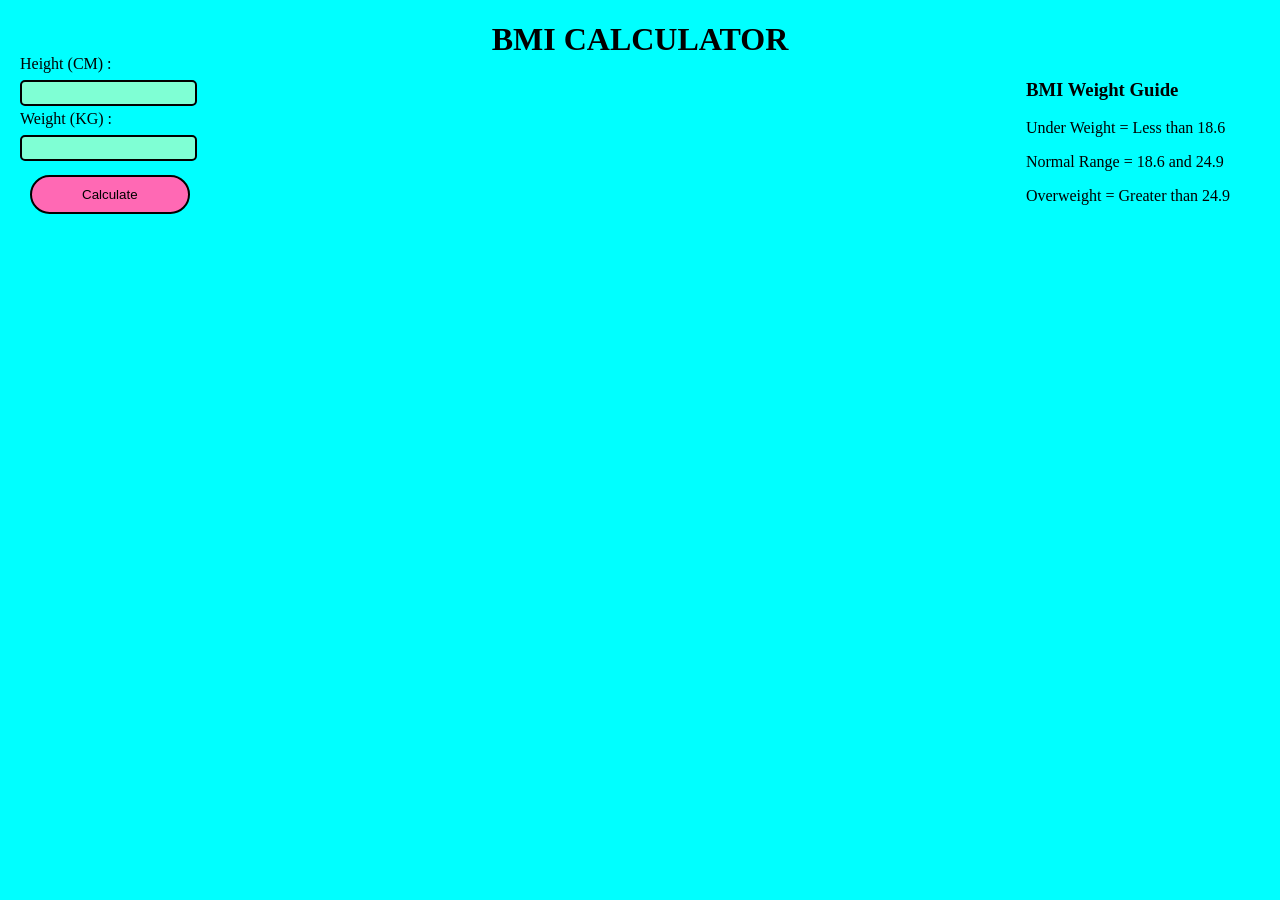
==== BMI Calculator/index.html @ f0422c6c "BMI CALCULATOR" ====
<!DOCTYPE html>
<html lang="en">
  <head>
    <meta charset="UTF-8" />
    <meta name="viewport" content="width=device-width, initial-scale=1.0" />
    <meta http-equiv="X-UA-Compatible" content="ie=edge" />
    <link rel="stylesheet" href="style.css" />
    <link rel="stylesheet" href="../styles.css" />
    <title>BMI Calculator</title>
  </head>
  <body>
    <h1>BMI CALCULATOR</h1>
    <div class="container">
      <form>
        <p><label id="height">Height (CM) : </label><input type="text" id="height1"/></p>
        <p><label id="weight">Weight (KG) : </label><input type="text" id="weight1" /></p>
        <button>Calculate</button>
        <div id="results"></div>
        <div id="weight-guide">
          <h3>BMI Weight Guide</h3>
          <p>Under Weight = Less than 18.6</p>
          <p>Normal Range = 18.6 and 24.9</p>
          <p>Overweight = Greater than 24.9</p>
        </div>
      </form>
    </div>
  </body>
  <script src="script.js"></script>
</html>
---- BMI Calculator/style.css ----
body {
  background-color: aqua;
}

#weight-guide {
  position: absolute;
  top: 60px;
  right: 50px;
}

h1 {
  display: flex;
  justify-content: center;
  align-items: center;
}

button {
  position: absolute;
  left: 30px;
  top: 175px;
  padding: 10px;
  padding-left: 50px;
  padding-right: 50px;
  background-color: hotpink;
  border: 2px solid black;
  color: black;
  border-radius: 1000px;
}

#height  {
  position: absolute;
  top: 55px;
  left: 20px;
}
#weight  {
  position: absolute;
  top: 110px;
  left: 20px;
}
#height1   {
  position: absolute;
  left: 20px;
  height: 20px;
  border: 2px solid black;
  background-color: aquamarine;
  border-radius: 5px;
}
#weight1   {
  position: absolute;
  left: 20px;
  top: 135px;
  height: 20px;
  border: 2px solid black;
  background-color: aquamarine;
  border-radius: 5px;
}
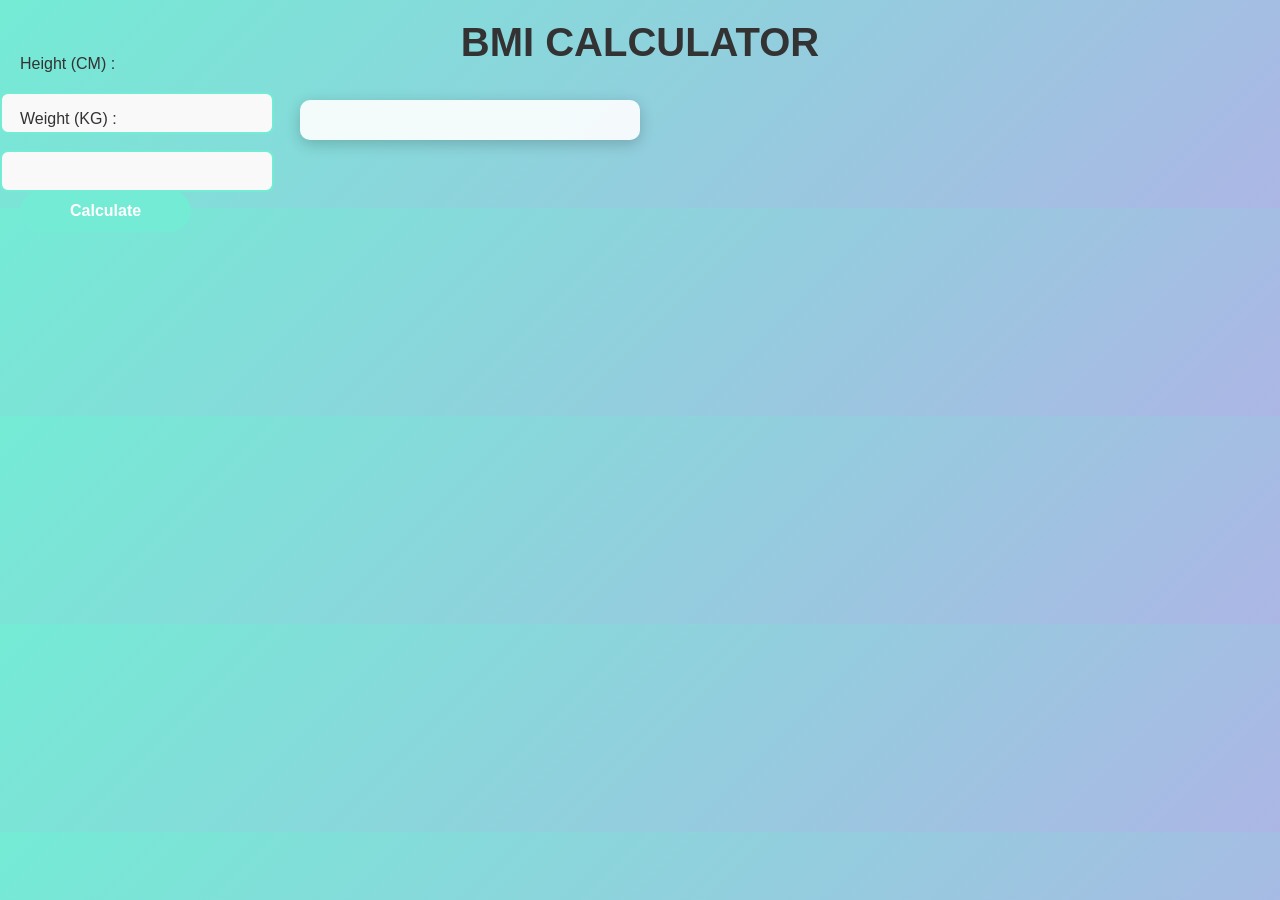
==== commit 3b426168: "Initial commit: Add BMI Calculator" ====
--- a/BMI Calculator/index.html
+++ b/BMI Calculator/index.html
@@ -16,12 +16,6 @@
         <p><label id="weight">Weight (KG) : </label><input type="text" id="weight1" /></p>
         <button>Calculate</button>
         <div id="results"></div>
-        <div id="weight-guide">
-          <h3>BMI Weight Guide</h3>
-          <p>Under Weight = Less than 18.6</p>
-          <p>Normal Range = 18.6 and 24.9</p>
-          <p>Overweight = Greater than 24.9</p>
-        </div>
       </form>
     </div>
   </body>
--- a/BMI Calculator/style.css
+++ b/BMI Calculator/style.css
@@ -1,56 +1,152 @@
 body {
-  background-color: aqua;
+  background: linear-gradient(135deg, #74ebd5, #acb6e5);
+  font-family: 'Segoe UI', Tahoma, Geneva, Verdana, sans-serif;
+  margin: 0;
+  padding: 0;
 }
 
-#weight-guide {
-  position: absolute;
-  top: 60px;
-  right: 50px;
-}
-
+/* Heading */
 h1 {
   display: flex;
   justify-content: center;
   align-items: center;
+  color: #333;
+  font-size: 2.5rem;
+  margin-top: 20px;
 }
 
+/* Input Labels */
+#height,
+#weight {
+  position: absolute;
+  font-size: 1rem;
+  color: #333;
+}
+
+/* Input Fields */
+#height1, #weight1 {
+  width: 250px;
+  padding: 10px;
+  border: 2px solid #74ebd5;
+  background-color: #f9f9f9;
+  border-radius: 8px;
+  font-size: 1rem;
+  transition: border-color 0.3s ease;
+}
+
+#height1:focus, #weight1:focus {
+  border-color: #57d4bf;
+  outline: none;
+}
+
+/* Button Styling */
 button {
   position: absolute;
-  left: 30px;
-  top: 175px;
-  padding: 10px;
-  padding-left: 50px;
-  padding-right: 50px;
-  background-color: hotpink;
-  border: 2px solid black;
-  color: black;
-  border-radius: 1000px;
+  left: 20px;
+  top: 190px;
+  padding: 12px 50px;
+  background-color: #74ebd5;
+  border: none;
+  color: white;
+  font-size: 1rem;
+  font-weight: bold;
+  border-radius: 50px;
+  cursor: pointer;
+  transition: background-color 0.3s ease, transform 0.2s ease;
 }
 
-#height  {
+button:hover {
+  background-color: #57d4bf;
+  transform: scale(1.05);
+}
+
+/* Results Box */
+#results {
+  color: #333;
   position: absolute;
+  top: 100px;
+  left: 300px;
+  padding: 20px;
+  background-color: rgba(255, 255, 255, 0.9);
+  border-radius: 10px;
+  box-shadow: 0 4px 15px rgba(0, 0, 0, 0.2);
+  font-size: 1.2rem;
+  width: 300px;
+  text-align: center;
+}
+
+/* Weight Guide */
+#weight-guide {
+  position: absolute;
+  top: 250px;
+  right: 50px;
+  background-color: rgba(255, 255, 255, 0.9);
+  padding: 15px;
+  border-radius: 10px;
+  box-shadow: 0 4px 15px rgba(0, 0, 0, 0.2);
+  font-size: 1rem;
+  color: #444;
+}
+
+#weight-guide h3 {
+  margin-bottom: 10px;
+}
+
+#weight-guide ul {
+  list-style: none;
+  padding: 0;
+}
+
+#weight-guide li {
+  margin-bottom: 5px;
+}
+
+/* Position Adjustments */
+#height {
   top: 55px;
   left: 20px;
 }
-#weight  {
-  position: absolute;
+
+#weight {
   top: 110px;
   left: 20px;
 }
-#height1   {
-  position: absolute;
-  left: 20px;
-  height: 20px;
-  border: 2px solid black;
-  background-color: aquamarine;
-  border-radius: 5px;
+
+#height1 {
+  top: 75px;
 }
-#weight1   {
-  position: absolute;
-  left: 20px;
+
+#weight1 {
   top: 135px;
-  height: 20px;
-  border: 2px solid black;
-  background-color: aquamarine;
-  border-radius: 5px;
 }
+
+/* Responsive Design */
+@media (max-width: 768px) {
+  #results {
+    position: static;
+    margin: 20px auto;
+    width: 80%;
+  }
+
+  #weight-guide {
+    position: static;
+    margin: 20px auto;
+    width: 80%;
+  }
+
+  button {
+    position: static;
+    margin: 20px auto;
+    display: block;
+  }
+
+  #height,
+  #weight,
+  #height1,
+  #weight1 {
+    position: static;
+    margin: 10px auto;
+    display: block;
+    text-align: center;
+  }
+}
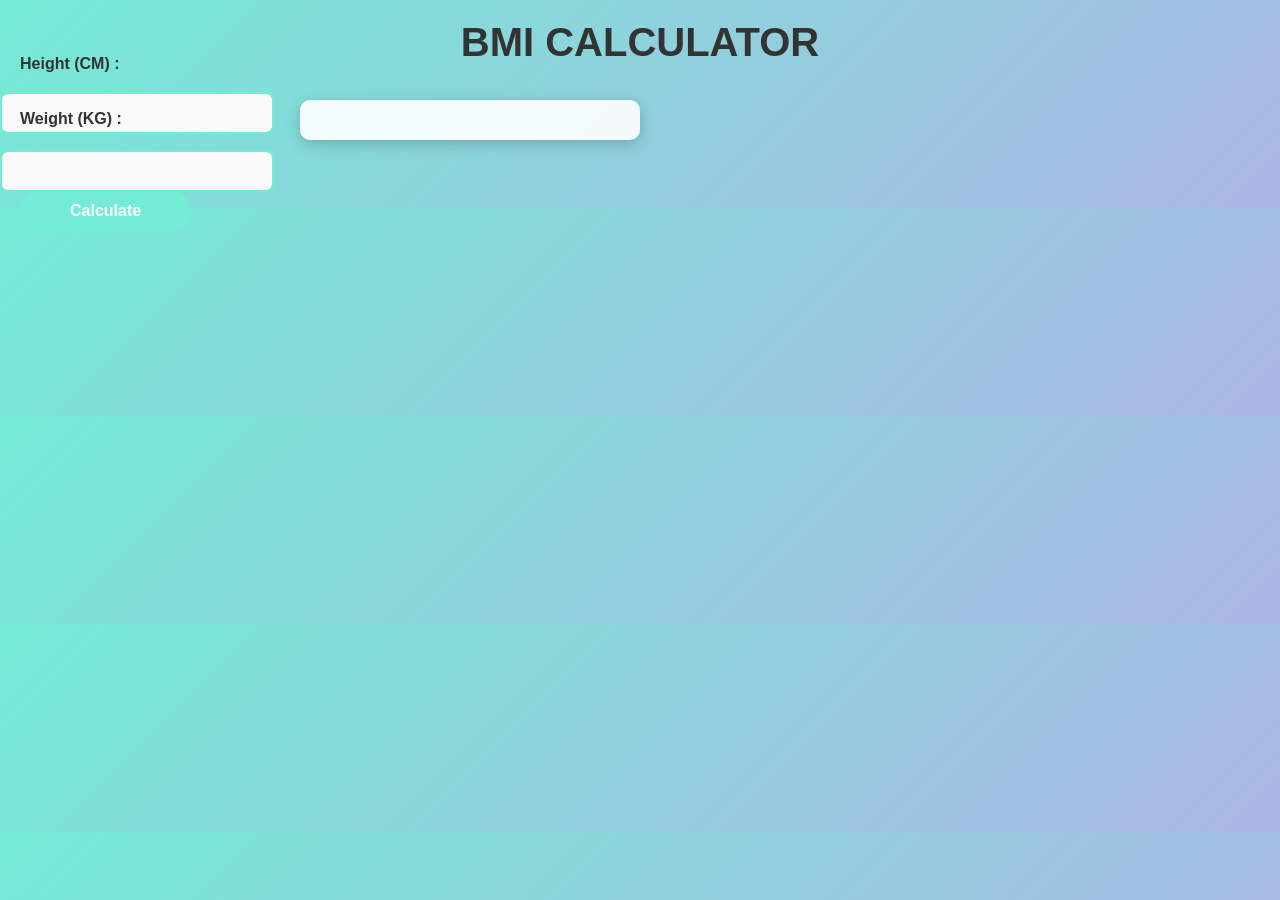
==== commit 57c90567: "Initial commit: Add Digital Clock" ====
--- a/BMI Calculator/index.html
+++ b/BMI Calculator/index.html
@@ -5,7 +5,7 @@
     <meta name="viewport" content="width=device-width, initial-scale=1.0" />
     <meta http-equiv="X-UA-Compatible" content="ie=edge" />
     <link rel="stylesheet" href="style.css" />
-    <link rel="stylesheet" href="../styles.css" />
+    
     <title>BMI Calculator</title>
   </head>
   <body>
--- a/BMI Calculator/style.css
+++ b/BMI Calculator/style.css
@@ -21,6 +21,7 @@
   position: absolute;
   font-size: 1rem;
   color: #333;
+  font-weight: bold;
 }
 
 /* Input Fields */
